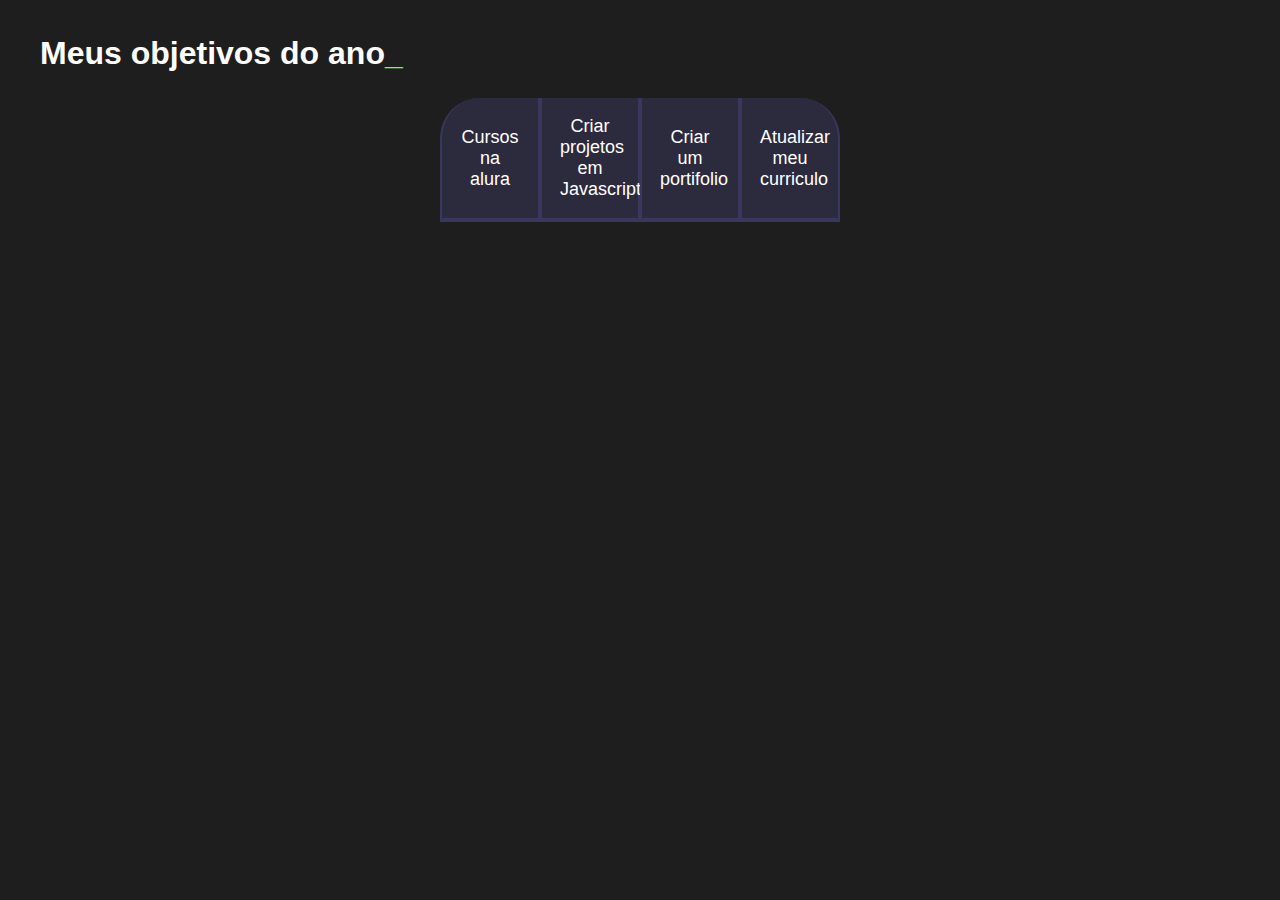
==== javascript-projeto-de-vida-main/index.html @ d558d84f "Add files via upload" ====
<!DOCTYPE html>
<html lang="pt">
<head>
    <meta charset="UTF-8">
    <meta name="viewport" content="width=device-width, initial-scale=1.0">
    <title>Meus objetivos do ano </title>
    <link rel="stylesheet" href="style.css">
</head>
<body>
    <section class="conteudo-principal">
        <h2 class="titulo-principal">Meus objetivos do ano<span>_</span></h2>
        <div class="botoes">
            <button class="botao">Cursos na alura</button>
            <button class="botao">Criar projetos em Javascript</button>
            <button class="botao">Criar um portifolio</button>
            <button class="botao">Atualizar meu curriculo</button>

        </div>
</body>
</html>
---- javascript-projeto-de-vida-main/style.css ----
@import url('https://fonts.googleapis.com/css2?family=Chakra+Petch:wght@400;700&display=swap')

/*O código começou a dar errado, arrumar em casa*/
;

  :root {
    --cor-de-fundo: #1E1E1E;
    --verde: #6FFF57;
    --branco: #FFFFFF;
    --botao-ativo:#3A375E;
    --botao-inativo:rgba(58, 55, 94, 0.5);
    --texto-fundo: rgba(58,55,94,0.3);}

    body {
        background-color: var(--cor-de-fundo);
        color: var(--branco);
        font-family: 'Chakra-petch',sans-serif; 
    }
      

.conteudo-principal{
    display: flex;
    flex-direction: column;
    justify-content: center;
    align-items: center;
    max-width: 1200px;
    width: 100%;
    margin: 0 auto;
}

.titulo-principal{
    text-align: left;
    width: 100%;
    font-size: 32px;
}

.titulo-principal span{
    color: var(--verde);
}

.botao{
    font-family:"Crackra Petch",sans-serif ;
    background-color: var(--botao-inativo);
    color: var(--branco);
    justify-content: center;
    padding: 1em;
    font-size: 18px;
    align-items: center;
    width: 100px;
    border-bottom:4px solid var(--botao-ativo);
    border-left:2px solid var(--botao-ativo);
    border-right:2px solid var(--botao-ativo);
    border-top: none;

}

.botao:first-child {
    border-radius: 40px 40px 0 0;
}

.botoes {
    display: block;
}

@media screen and (min-width: 768px) {
    .botoes {
        display: flex;
    }

    .botao:first-child {
        border-radius: 40px 0 0 0;
    }

    .botao:last-child {
        border-radius: 0 40px 0 0;
    }

}
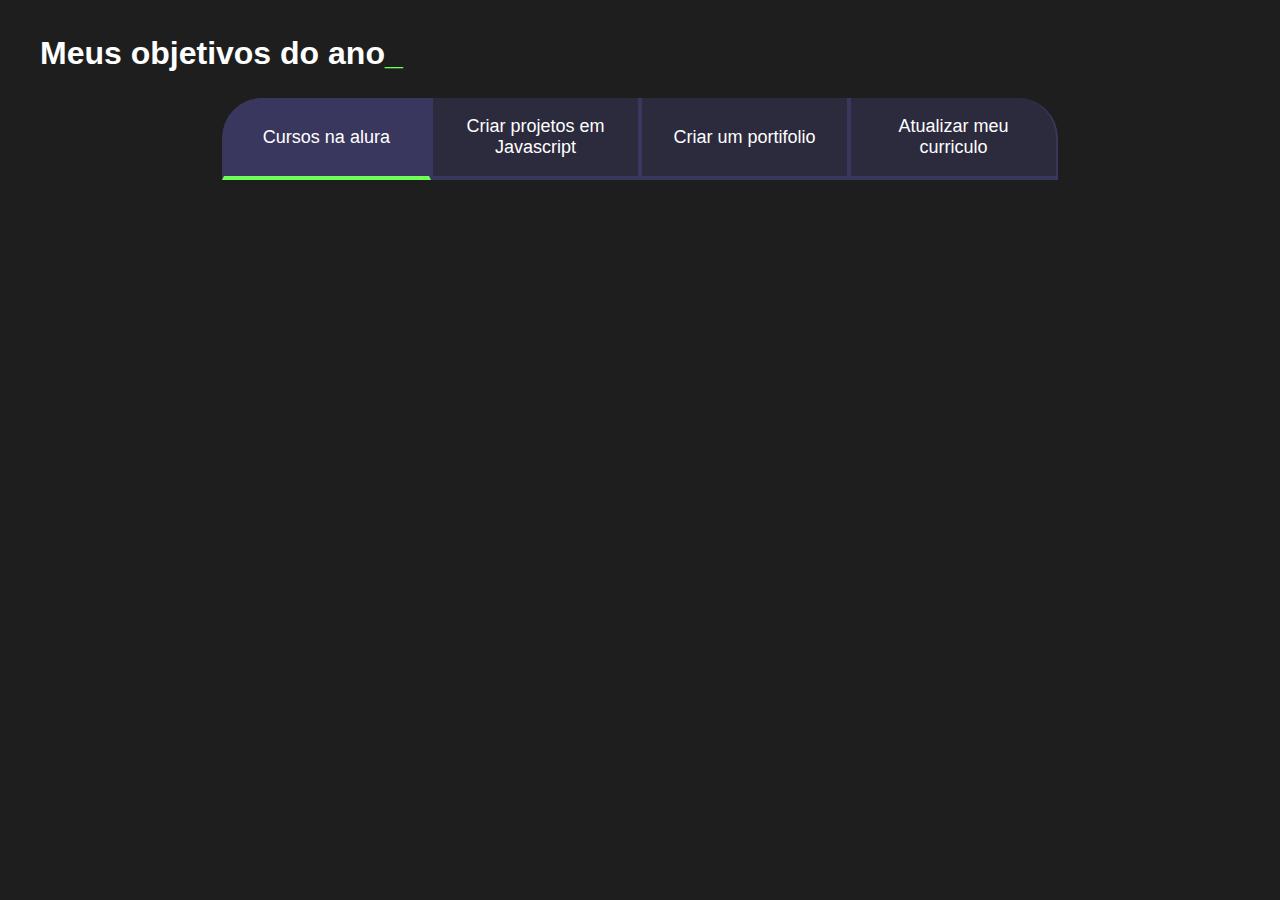
==== commit faf80352: "Add files via upload" ====
--- a/javascript-projeto-de-vida-main/index.html
+++ b/javascript-projeto-de-vida-main/index.html
@@ -10,11 +10,13 @@
     <section class="conteudo-principal">
         <h2 class="titulo-principal">Meus objetivos do ano<span>_</span></h2>
         <div class="botoes">
-            <button class="botao">Cursos na alura</button>
+            <button class="botao ativo">Cursos na alura</button>
             <button class="botao">Criar projetos em Javascript</button>
             <button class="botao">Criar um portifolio</button>
             <button class="botao">Atualizar meu curriculo</button>
 
         </div>
+        </section>
+        <script src="main.js"></script>
 </body>
 </html>--- a/javascript-projeto-de-vida-main/style.css
+++ b/javascript-projeto-de-vida-main/style.css
@@ -39,14 +39,15 @@
 }
 
 .botao{
-    font-family:"Crackra Petch",sans-serif ;
+    font-family:"Crakra Petch",sans-serif;
     background-color: var(--botao-inativo);
     color: var(--branco);
+    display: flex;
     justify-content: center;
     padding: 1em;
     font-size: 18px;
     align-items: center;
-    width: 100px;
+    width: 100%;
     border-bottom:4px solid var(--botao-ativo);
     border-left:2px solid var(--botao-ativo);
     border-right:2px solid var(--botao-ativo);
@@ -60,6 +61,11 @@
 
 .botoes {
     display: block;
+}
+
+.ativo{
+    background-color: var(--botao-ativo);
+    border-bottom: 4px solid var(--verde);
 }
 
 @media screen and (min-width: 768px) {
